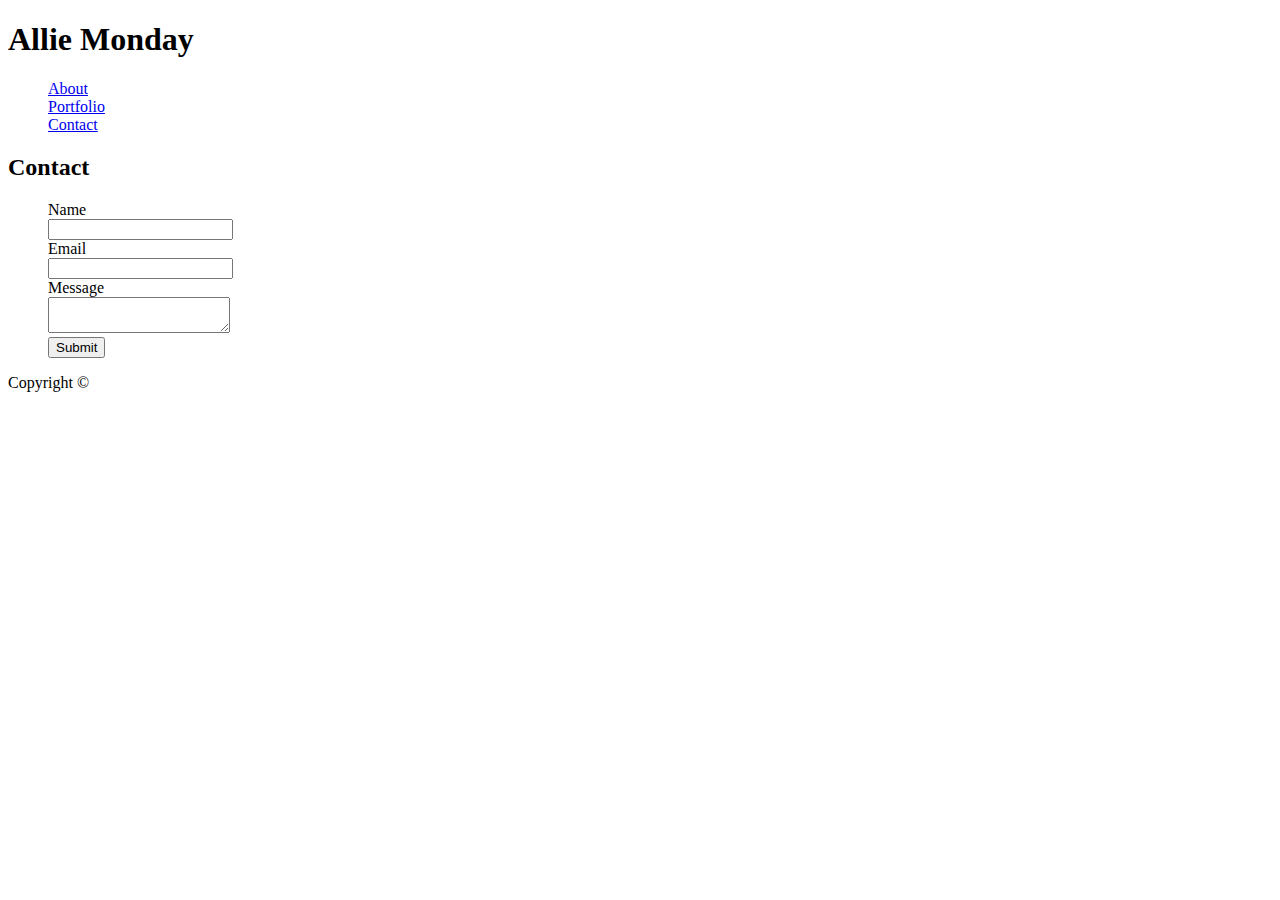
==== contact.html @ 82653af7 "basic html inputs" ====
<!DOCTYPE html>
<html lang="en">
<head>
    <meta charset="UTF-8">
    <meta name="viewport" content="width=device-width, initial-scale=1.0">
    <meta http-equiv="X-UA-Compatible" content="ie=edge">
    <title>Portfolio: Allie Monday</title>
    <link rel="stylesheet" type="text/css" href="assets/css/style.css">
    
</head>

<body>
    <header>
        <div class="container">
            <div>
                <h1>Allie Monday</h1>
            </div>
            
            <nav class="nav">
                <ul>
                    <li><a id="about" href="index.html">About</a></li>
                    <li><a id="portfolio" href="portfolio.html">Portfolio</a></li>
                    <li><a id="contact" href="contact.html">Contact</a></li>
                </ul>
            </nav> 
        </div>
    </header>

    <section class="form">
        
        <h2>Contact</h2>
            
            <form>
                <ul>
                    <li>Name</li>
                    <input type="text" name="Name">
                    <li>Email</li>
                    <input type="text" name="Email">
                    <li>Message</li>
                    <textarea type="text" name="Message" size="500" maxlength="500"></textarea>
                    <li><input type="submit"></li>
                </ul>
            </form>

    </section>

</body>

<footer>
    <p>Copyright &copy;</p>
</footer>

</html>
---- assets/css/style.css ----
ul {
    list-style-type: none;
}
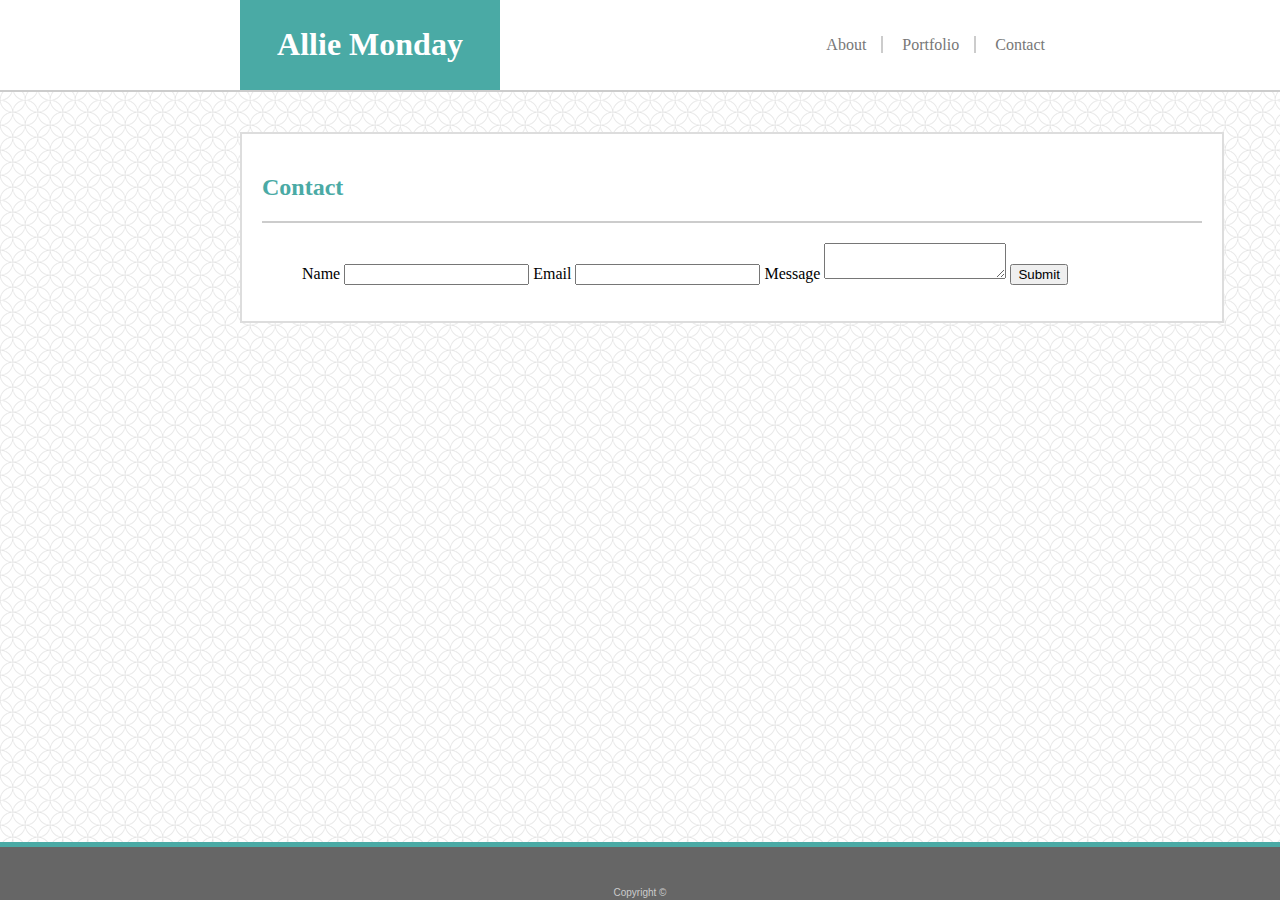
==== commit 28f62cc2: "completed index.html page" ====
--- a/contact.html
+++ b/contact.html
@@ -9,24 +9,22 @@
     
 </head>
 
-<body>
+<body background="assets/images/spiration-light.png" class="container">
     <header>
-        <div class="container">
-            <div>
-                <h1>Allie Monday</h1>
-            </div>
+        <div class="logo">
+            <h1>Allie Monday</h1>
+        </div>
             
-            <nav class="nav">
-                <ul>
-                    <li><a id="about" href="index.html">About</a></li>
-                    <li><a id="portfolio" href="portfolio.html">Portfolio</a></li>
-                    <li><a id="contact" href="contact.html">Contact</a></li>
-                </ul>
-            </nav> 
-        </div>
+        <nav class="nav">
+            <ul>
+                <li><a id="about" href="index.html">About</a></li>
+                <li><a id="portfolio" href="portfolio.html">Portfolio</a></li>
+                <li><a id="contact" href="contact.html">Contact</a></li>
+            </ul>
+        </nav>
     </header>
 
-    <section class="form">
+    <section class="content">
         
         <h2>Contact</h2>
             
@@ -44,10 +42,10 @@
 
     </section>
 
+    <footer class="footer">
+            <h7>Copyright &copy;</h7>
+    </footer>
+
 </body>
 
-<footer>
-    <p>Copyright &copy;</p>
-</footer>
-
 </html>--- a/assets/css/style.css
+++ b/assets/css/style.css
@@ -1,3 +1,86 @@
+.container {
+    margin: 0;
+}
+
+header {
+    background-color: #ffffff;
+    font-family: Georgia, 'Times New Roman', Times, serif;
+    border-bottom: #cccccc solid 2px;
+}
+
+.logo {
+    background-color: #4aaaa5;
+    color: white;
+    text-align: center;
+    width: 250px;
+    padding: 5px;
+    margin-left: 240px;
+}
+
 ul {
     list-style-type: none;
+}
+
+a {
+    text-decoration: none;
+    color: #777777;
+    padding: 0px 15px 0px 15px;
+}
+
+#about, #portfolio {
+    border-right: #cccccc solid 2px;
+}
+
+.nav {
+    position: absolute;
+    top: 20px;
+    right: 220px;
+}
+
+li {
+    display: inline-block;
+}
+
+h2 {
+    padding-bottom: 20px;
+    border-bottom: #cccccc solid 2px;
+    color: #4aaaa5;
+}
+
+.content {
+    background-color: #ffffff;
+    border: #dddddd solid 2px;
+    margin: 40px 240px 40px 240px;
+    padding: 20px;
+    width: 940px;
+    flex: 1 0 auto;
+}
+
+p {
+    color: #777777;
+    font-family: Arial, Helvetica, sans-serif;
+    line-height: 30px;
+}
+
+#pic {
+    width: 200px;
+    height: 200px;
+    float: left;
+    margin-right: 20px;
+}
+
+.footer {
+    background-color: #666666;
+    text-align: center;
+    font-size: 10px;
+    font-family: Arial, Helvetica, sans-serif;
+    width: 100%;
+    color: #cccccc;
+    border-top: #4aaaa5 solid 5px;
+    vertical-align: text-bottom;
+    padding-bottom: 2px;
+    padding-top: 40px;
+    position: fixed;
+    left: 0;
+    bottom: 0;
 }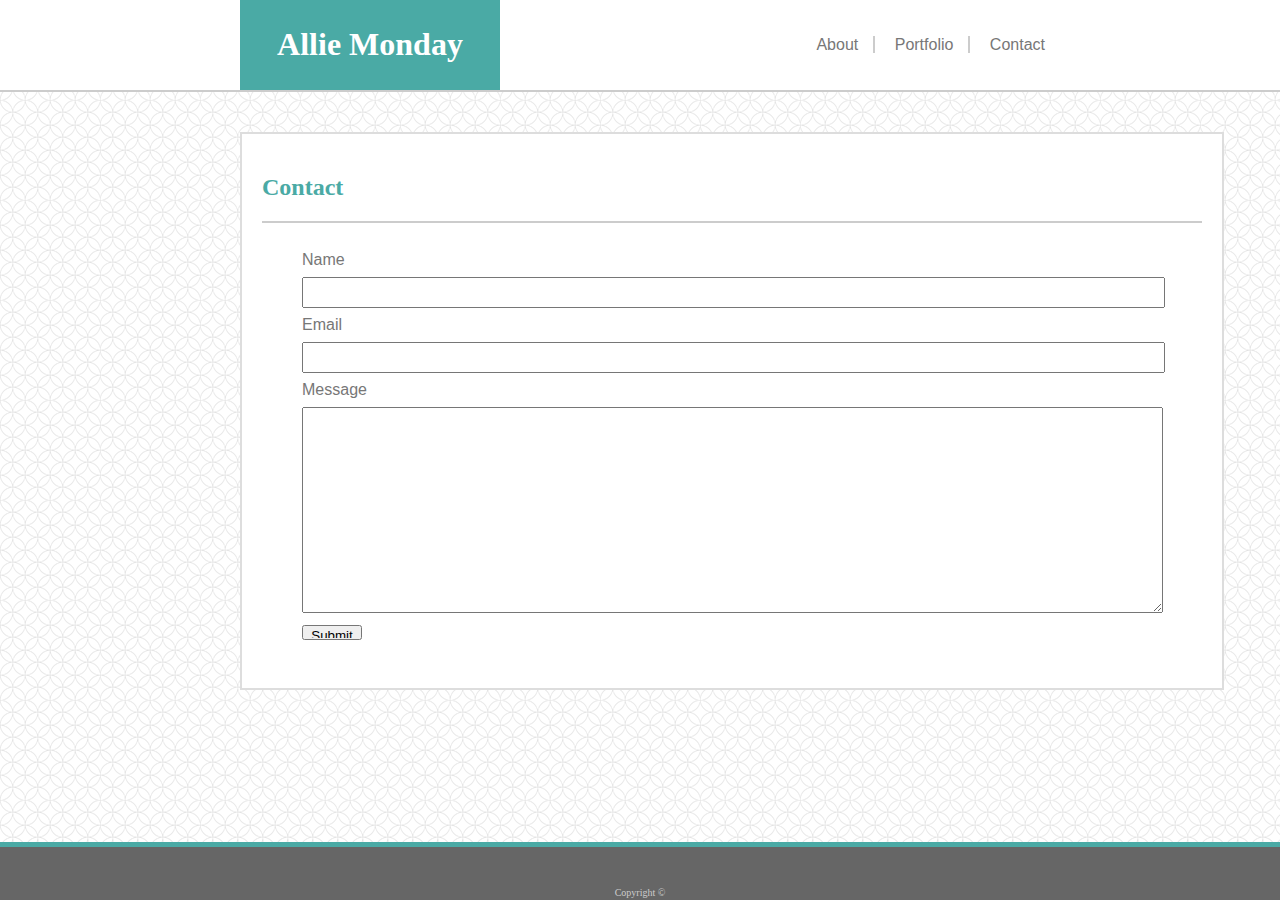
==== commit 6720d1ce: "index and contact complete" ====
--- a/contact.html
+++ b/contact.html
@@ -1,51 +1,61 @@
 <!DOCTYPE html>
 <html lang="en">
+
 <head>
     <meta charset="UTF-8">
     <meta name="viewport" content="width=device-width, initial-scale=1.0">
     <meta http-equiv="X-UA-Compatible" content="ie=edge">
     <title>Portfolio: Allie Monday</title>
     <link rel="stylesheet" type="text/css" href="assets/css/style.css">
-    
+
 </head>
 
-<body background="assets/images/spiration-light.png" class="container">
-    <header>
-        <div class="logo">
-            <h1>Allie Monday</h1>
-        </div>
-            
-        <nav class="nav">
-            <ul>
-                <li><a id="about" href="index.html">About</a></li>
-                <li><a id="portfolio" href="portfolio.html">Portfolio</a></li>
-                <li><a id="contact" href="contact.html">Contact</a></li>
-            </ul>
-        </nav>
-    </header>
+<body>
+    <div class="container">
+        <header>
+            <div class="logo">
+                <h1>Allie Monday</h1>
+            </div>
 
-    <section class="content">
-        
-        <h2>Contact</h2>
-            
+            <nav class="nav">
+                <ul>
+                    <li>
+                        <a id="about" href="index.html">About</a>
+                    </li>
+                    <li>
+                        <a id="portfolio" href="portfolio.html">Portfolio</a>
+                    </li>
+                    <li>
+                        <a id="contact" href="contact.html">Contact</a>
+                    </li>
+                </ul>
+            </nav>
+        </header>
+
+        <section class="content">
+
+            <h2>Contact</h2>
+
             <form>
                 <ul>
-                    <li>Name</li>
+                    <label>Name</label>
                     <input type="text" name="Name">
-                    <li>Email</li>
+                    <label>Email</label>
                     <input type="text" name="Email">
-                    <li>Message</li>
+                    <label>Message</label>
                     <textarea type="text" name="Message" size="500" maxlength="500"></textarea>
-                    <li><input type="submit"></li>
+                    <label>
+                        <input class="submit" type="submit">
+                    </label>
                 </ul>
             </form>
 
-    </section>
+        </section>
 
-    <footer class="footer">
+        <footer class="footer">
             <h7>Copyright &copy;</h7>
-    </footer>
-
+        </footer>
+    </div>
 </body>
 
 </html>--- a/assets/css/style.css
+++ b/assets/css/style.css
@@ -1,11 +1,21 @@
 .container {
+    margin: 0;
+    font-family: Arial, Helvetica, sans-serif;
+    color: #777777;
+}
+
+body {
+    background-image: url("../images/spiration-light.png");
     margin: 0;
 }
 
 header {
     background-color: #ffffff;
+    border-bottom: #cccccc solid 2px;
+}
+
+h1, h2, h7 {
     font-family: Georgia, 'Times New Roman', Times, serif;
-    border-bottom: #cccccc solid 2px;
 }
 
 .logo {
@@ -17,11 +27,8 @@
     margin-left: 240px;
 }
 
-ul {
+a {
     list-style-type: none;
-}
-
-a {
     text-decoration: none;
     color: #777777;
     padding: 0px 15px 0px 15px;
@@ -38,7 +45,12 @@
 }
 
 li {
-    display: inline-block;
+    display: inline;
+}
+
+label {
+    display: block;
+    padding: 8px 0;
 }
 
 h2 {
@@ -50,7 +62,7 @@
 .content {
     background-color: #ffffff;
     border: #dddddd solid 2px;
-    margin: 40px 240px 40px 240px;
+    margin: 40px 240px 100px 240px;
     padding: 20px;
     width: 940px;
     flex: 1 0 auto;
@@ -58,7 +70,6 @@
 
 p {
     color: #777777;
-    font-family: Arial, Helvetica, sans-serif;
     line-height: 30px;
 }
 
@@ -67,6 +78,21 @@
     height: 200px;
     float: left;
     margin-right: 20px;
+}
+
+textarea {
+    width: 855px;
+    height: 200px;
+}
+
+input {
+    width: 855px;
+    height: 25px;
+}
+
+.submit {
+    width: 60px;
+    height: 15px;
 }
 
 .footer {
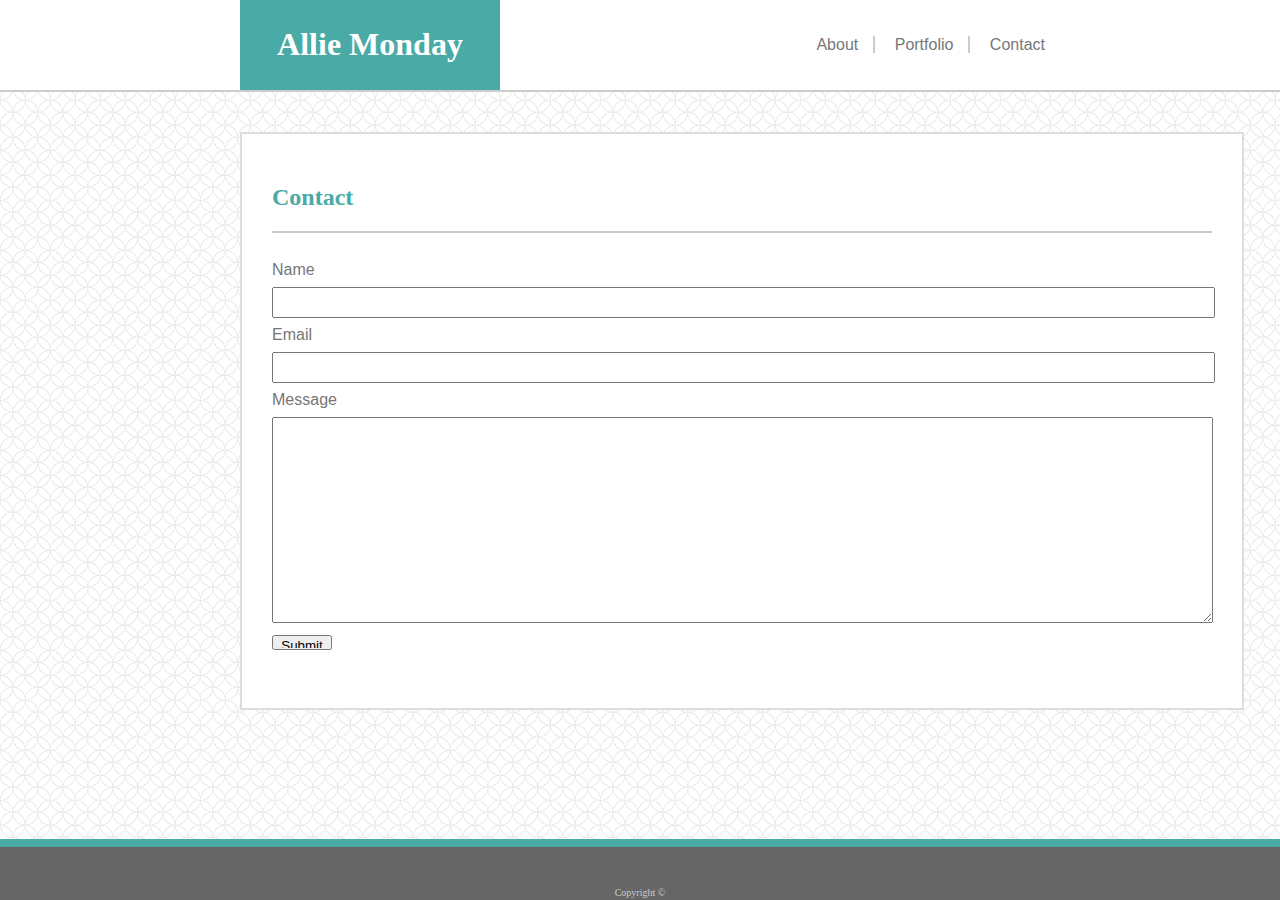
==== commit f29f02be: "Done." ====
--- a/contact.html
+++ b/contact.html
@@ -37,7 +37,7 @@
             <h2>Contact</h2>
 
             <form>
-                <ul>
+                <ul class="contactform">
                     <label>Name</label>
                     <input type="text" name="Name">
                     <label>Email</label>
--- a/assets/css/style.css
+++ b/assets/css/style.css
@@ -48,53 +48,6 @@
     display: inline;
 }
 
-label {
-    display: block;
-    padding: 8px 0;
-}
-
-h2 {
-    padding-bottom: 20px;
-    border-bottom: #cccccc solid 2px;
-    color: #4aaaa5;
-}
-
-.content {
-    background-color: #ffffff;
-    border: #dddddd solid 2px;
-    margin: 40px 240px 100px 240px;
-    padding: 20px;
-    width: 940px;
-    flex: 1 0 auto;
-}
-
-p {
-    color: #777777;
-    line-height: 30px;
-}
-
-#pic {
-    width: 200px;
-    height: 200px;
-    float: left;
-    margin-right: 20px;
-}
-
-textarea {
-    width: 855px;
-    height: 200px;
-}
-
-input {
-    width: 855px;
-    height: 25px;
-}
-
-.submit {
-    width: 60px;
-    height: 15px;
-}
-
 .footer {
     background-color: #666666;
     text-align: center;
@@ -102,11 +55,161 @@
     font-family: Arial, Helvetica, sans-serif;
     width: 100%;
     color: #cccccc;
-    border-top: #4aaaa5 solid 5px;
+    border-top: #4aaaa5 solid 8px;
     vertical-align: text-bottom;
     padding-bottom: 2px;
     padding-top: 40px;
     position: fixed;
     left: 0;
     bottom: 0;
-}+}
+
+h2 {
+    padding-bottom: 20px;
+    border-bottom: #cccccc solid 2px;
+    color: #4aaaa5;
+}
+
+.content {
+    background-color: #ffffff;
+    border: #dddddd solid 2px;
+    margin: 40px 240px 100px 240px;
+    padding: 30px;
+    width: 940px;
+    flex: 1 0 auto;
+    position: relative;
+}
+
+/* ***** Portfolio Page ***** */
+.portfolio {
+    padding: 55px;
+}
+
+.title {
+    background-color: #4aaaa5;
+    color: #ffffff;
+    text-align: center;
+    padding: 10px 0;
+    width: 290px;
+}
+
+.port1 {
+    position: relative;
+    z-index: 1;
+}
+
+#title1 {
+    position: absolute;
+    top: 300px;
+    left: 45px;
+    z-index: 2;
+}
+
+.port2 {
+    position: relative;
+    z-index: 1;
+}
+
+#title2 {
+    position: absolute;
+    top: 300px;
+    right: 182px;
+    z-index: 2;
+}
+
+.port3 {
+    position: relative;
+    z-index: 1;
+}
+
+#title3 {
+    position: absolute;
+    top: 620px;
+    left: 45px;
+    z-index: 2;
+}
+
+.port4 {
+    position: relative;
+    z-index: 1;
+}
+
+#title4 {
+    position: absolute;
+    top: 620px;
+    right: 182px;
+    z-index: 2;
+}
+
+.port5 {
+    position: relative;
+    z-index: 1;
+}
+
+#title5 {
+    position: absolute;
+    bottom: 100px;
+    left: 45px;
+    z-index: 1; 
+}
+
+.port6 {
+    position: relative;
+    z-index: 1;
+}
+
+#title6 {
+    position: absolute;
+    bottom: 100px;
+    right: 182px;
+    z-index: 2;
+}
+
+
+/* ****** END Portfolio ****** */
+
+
+
+
+/* ****** Index Page ****** */
+p {
+    color: #777777;
+    line-height: 30px;
+}
+
+#pic {
+    width: 300px;
+    height: 300px;
+    float: left;
+    margin-right: 20px;
+}
+/* ****** END Index Page ****** */
+
+
+
+
+/* ****** Contact Page ****** */
+.contactform {
+    padding: 0;
+}
+
+textarea {
+    width: 935px;
+    height: 200px;
+}
+
+input {
+    width: 935px;
+    height: 25px;
+}
+
+.submit {
+    width: 60px;
+    height: 15px;
+}
+
+label {
+    display: block;
+    padding: 8px 0;
+}
+/* ****** END Contact Page ****** */